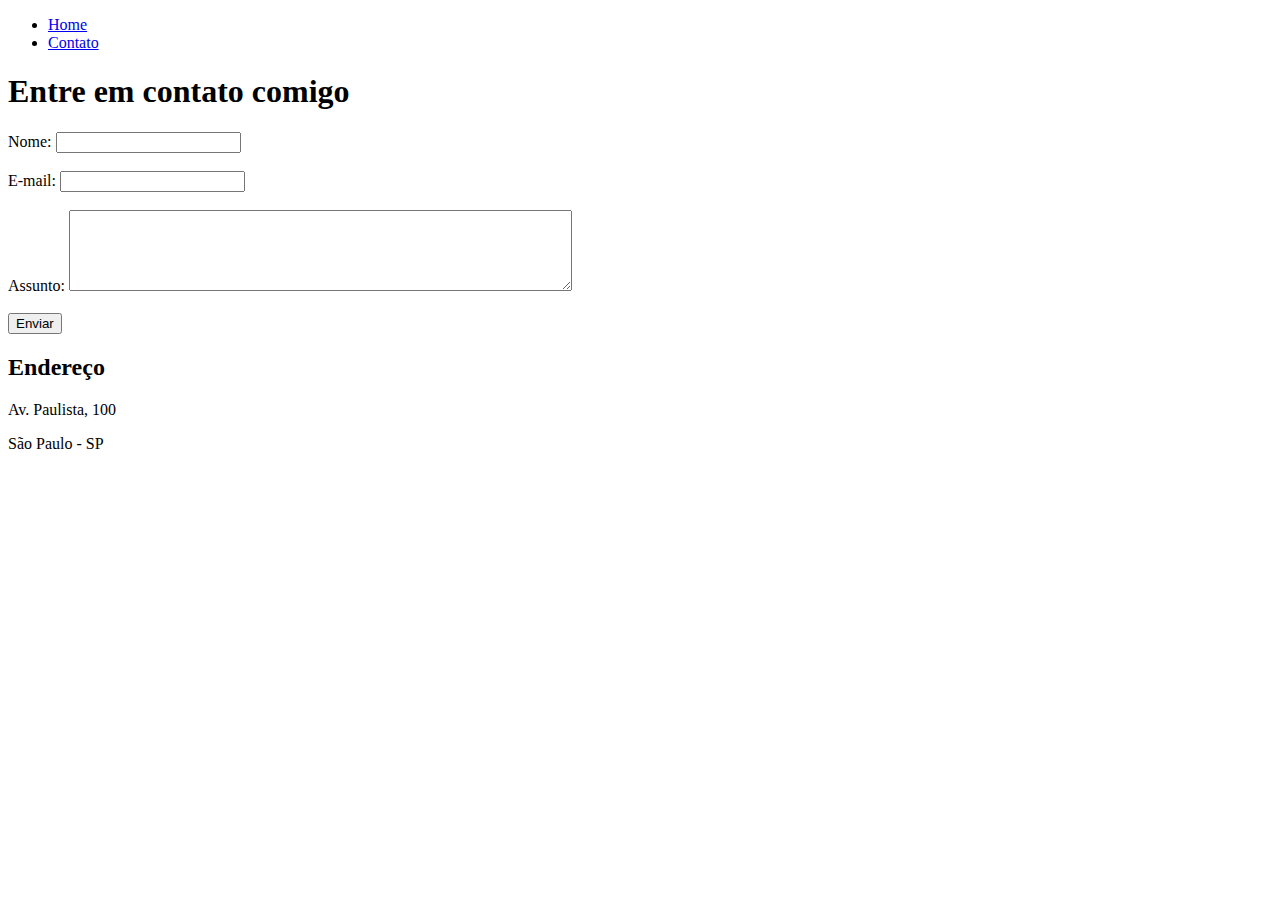
==== contato.html @ f725a1c9 "commit inicial" ====
<!DOCTYPE html>
<html lang="pt-br">
<head>
    <meta charset="UTF-8">
    <meta name="viewport" content="width=device-width, initial-scale=1.0">
    <title>Contato</title>
</head>
<body>
    <ul>
        <li> <a href="index.html"> Home</a></li>
        <li> <a href="contato.html"> Contato</a></li>
    </ul>

    <h1>Entre em contato comigo</h1>

    <form>
        <label for="nome">Nome:</label>
        <input type="text" id="nome">
        <br>
        <br>
        <label for="email">E-mail:</label>
        <input type="email" id="email">
        <br>
        <br>
        <label for="assunto">Assunto:</label>
        <textarea name="assunto" id="assunto" cols="60" rows="5"></textarea>
        <br>
        <br>
        <button>Enviar</button>    
    </form>

    <h2>Endereço</h2>
    <p>Av. Paulista, 100</p>
    <p>São Paulo - SP</p>

    <iframe src="https://www.google.com/maps/embed?pb=!1m18!1m12!1m3!1d3657.0980318204333!2d-46.6519376!3d-23.5649224!2m3!1f0!2f0!3f0!3m2!1i1024!2i768!4f13.1!3m3!1m2!1s0x94ce5994f2e15a7d%3A0xdeb92126793e5e90!2sAv.%20Paulista%2C%201000%20-%20Bela%20Vista%2C%20S%C3%A3o%20Paulo%20-%20SP%2C%2001310-100!5e0!3m2!1spt-PT!2sbr!4v1722206011454!5m2!1spt-PT!2sbr" width="400" height="250" style="border:0;" allowfullscreen="" loading="lazy" referrerpolicy="no-referrer-when-downgrade"></iframe>
</body>
</html>
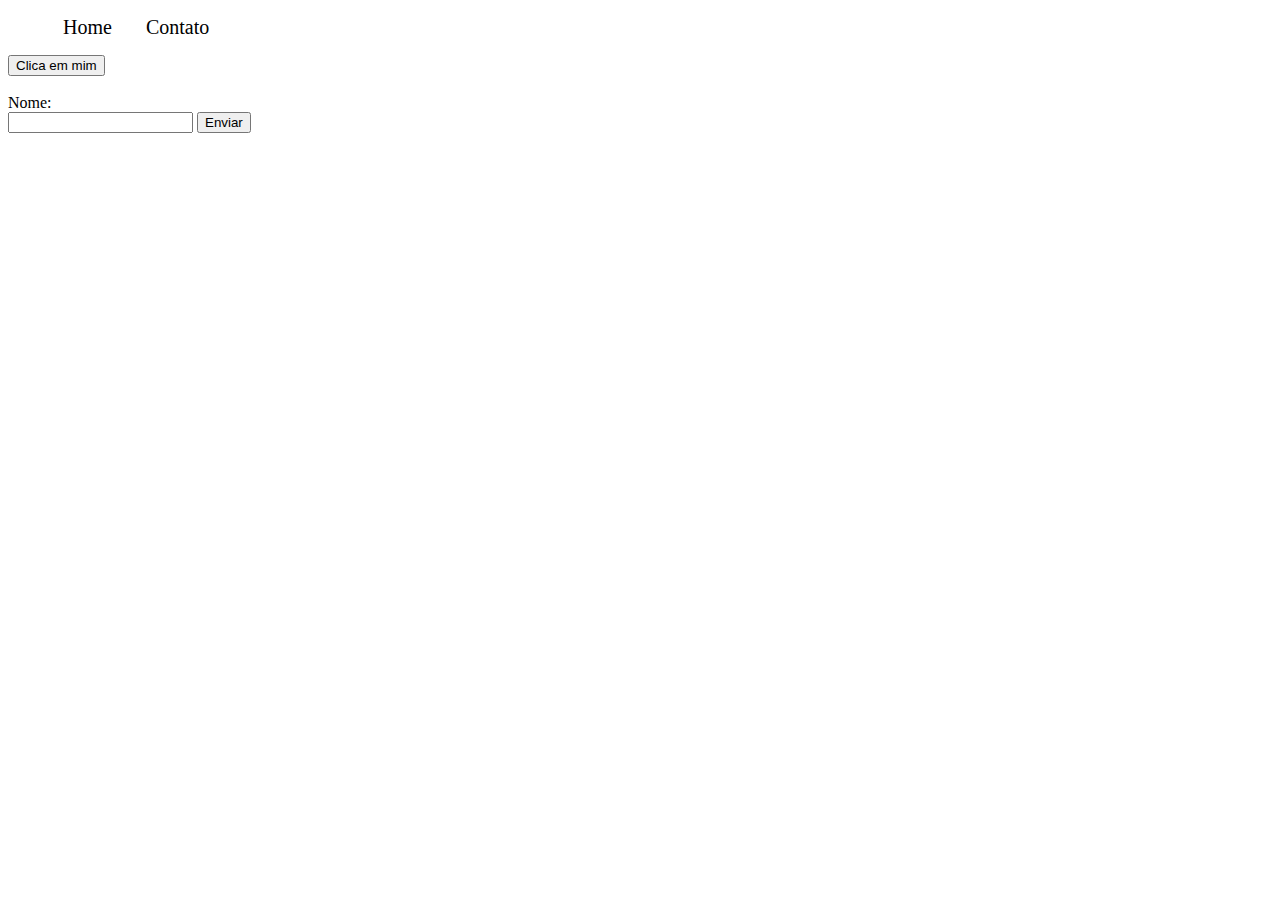
==== commit e0dcd968: "css" ====
--- a/contato.html
+++ b/contato.html
@@ -4,35 +4,25 @@
     <meta charset="UTF-8">
     <meta name="viewport" content="width=device-width, initial-scale=1.0">
     <title>Contato</title>
+    <link rel="stylesheet" href="assets/img/css/style.css">
 </head>
 <body>
-    <ul>
+    <ul id="menu">
         <li> <a href="index.html"> Home</a></li>
         <li> <a href="contato.html"> Contato</a></li>
     </ul>
 
-    <h1>Entre em contato comigo</h1>
-
+    <button onclick="hello()">Clica em mim</button>
+ 
+    <br><br>
+ 
     <form>
-        <label for="nome">Nome:</label>
-        <input type="text" id="nome">
-        <br>
-        <br>
-        <label for="email">E-mail:</label>
-        <input type="email" id="email">
-        <br>
-        <br>
-        <label for="assunto">Assunto:</label>
-        <textarea name="assunto" id="assunto" cols="60" rows="5"></textarea>
-        <br>
-        <br>
-        <button>Enviar</button>    
+        <label for="nome">Nome:</label><br>
+        <input id="nome" type="text" name="nome">
+        <button type="submit">Enviar</button>
     </form>
 
-    <h2>Endereço</h2>
-    <p>Av. Paulista, 100</p>
-    <p>São Paulo - SP</p>
-
-    <iframe src="https://www.google.com/maps/embed?pb=!1m18!1m12!1m3!1d3657.0980318204333!2d-46.6519376!3d-23.5649224!2m3!1f0!2f0!3f0!3m2!1i1024!2i768!4f13.1!3m3!1m2!1s0x94ce5994f2e15a7d%3A0xdeb92126793e5e90!2sAv.%20Paulista%2C%201000%20-%20Bela%20Vista%2C%20S%C3%A3o%20Paulo%20-%20SP%2C%2001310-100!5e0!3m2!1spt-PT!2sbr!4v1722206011454!5m2!1spt-PT!2sbr" width="400" height="250" style="border:0;" allowfullscreen="" loading="lazy" referrerpolicy="no-referrer-when-downgrade"></iframe>
+    <script src="assets/fundamentos-web/javascript/scripts.js">
+    </script>
 </body>
 </html>--- a/assets/img/css/style.css
+++ b/assets/img/css/style.css
@@ -0,0 +1,38 @@
+.center {
+    text-align: center;
+}   
+
+.container {
+    display: flex;
+    flex-flow: row;
+    justify-content: center;
+    align-items: center;
+}
+
+#menu li {
+    display: inline;
+    padding: 15px;
+}
+
+#menu li a {
+    text-decoration: none;
+    color: black;
+    font-size: 20px;   
+}
+
+#menu li a:hover {
+    color: grey
+}
+
+.p-30 {
+    padding: 30px;
+}
+
+.br-50 {
+    border-radius: 50%;
+}
+
+.wh {
+    width: 300px;
+    height: 300px;
+}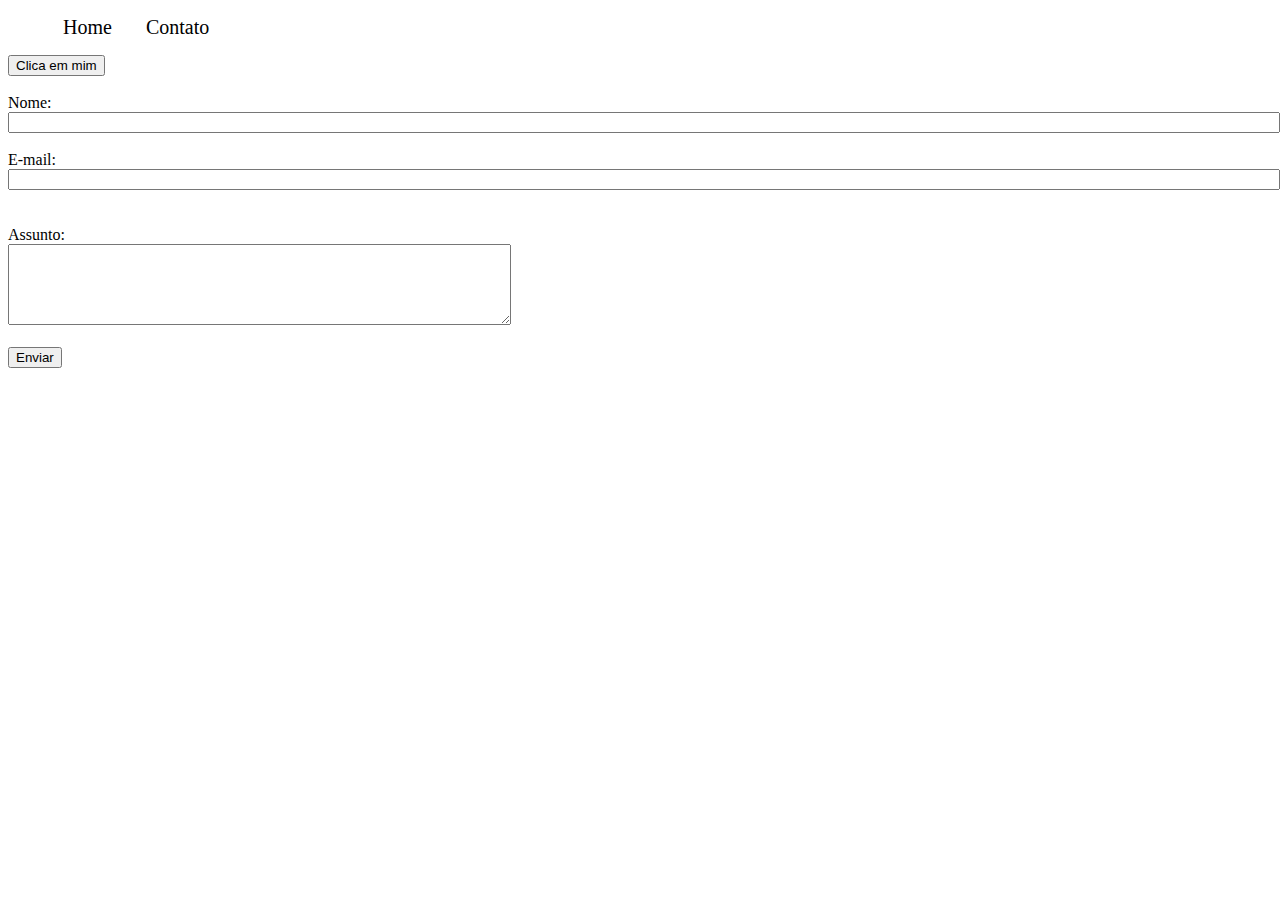
==== commit 7a54b251: "js" ====
--- a/contato.html
+++ b/contato.html
@@ -8,8 +8,8 @@
 </head>
 <body>
     <ul id="menu">
-        <li> <a href="index.html"> Home</a></li>
-        <li> <a href="contato.html"> Contato</a></li>
+        <li><a href="index.html">Home</a></li>
+        <li><a href="contato.html">Contato</a></li>
     </ul>
 
     <button onclick="hello()">Clica em mim</button>
@@ -18,11 +18,86 @@
  
     <form>
         <label for="nome">Nome:</label><br>
-        <input id="nome" type="text" name="nome">
-        <button type="submit">Enviar</button>
+        <input id="nome" type="text" name="nome" onkeyup="validaNome()">
+        <div id="txtNome"></div>
+        <br>
+        <label for="email">E-mail:</label><br>
+        <input id="email" type="text" name="email" onkeyup="validaEmail()">
+        <div id="txtEmail"></div>
+        <br>
+        <br>
+        <label for="assunto">Assunto:</label><br>
+        <textarea id="assunto" type="text" name="assunto" cols="60" rows="5" onkeyup="validaAssunto()"></textarea>
+        <div id="txtAssunto"></div>
+        <br>
+        <button type="button" onclick="enviar()">Enviar</button>
     </form>
 
-    <script src="assets/fundamentos-web/javascript/scripts.js">
+    <script>
+    function hello(){
+        alert("Hello World")
+    }
+
+    let nome = window.document.getElementById("nome"); // conectada ao input
+    let email = document.querySelector("#email")
+    let assunto = document.querySelector("#assunto")
+    let nomeOk = false
+    let emailOk = false
+    let assuntoOk = false
+
+    nome.style.width = "100%"
+    email.style.width = "100%"
+
+    function exibeNome(){
+        alert(nome.value);
+    }
+
+    function validaNome(){
+        let txt = document.querySelector("#txtNome")
+        if (nome.value.length < 3) {
+            txt.innerHTML = "Nome inválido"
+            txt.style.color = "red"
+        } else {
+            txt.innerHTML = "Nome válido"
+            txt.style.color = "green"
+            nomeOk = true
+        }
+    }
+
+    function validaEmail () {
+        let txtEmail = document.querySelector("#txtEmail")
+
+        if (email.value.indexOf("@") == -1 || email.value.indexOf(".") == -1) {
+            txtEmail.innerHTML = "E-mail inválido"
+            txtEmail.style.color = "red"
+        } else {
+            txtEmail.innerHTML = "E-mail válido"
+            txtEmail.style.color = "green"
+            emailOk = true
+        }
+    }
+
+    function validaAssunto () {
+        let txtAssunto = document.querySelector("#txtAssunto")
+
+        if (assunto.value.length >= 100) {
+            txtAssunto.innerHTML = "Texto muito grande, digite no máximo 100 caracteres"
+            txtAssunto.style.color = "red"
+            txtAssunto.style.display = "block"
+        } else {
+            txtAssunto.style.display = "none"
+            assuntoOk = true
+        }
+    }
+
+    function enviar() {
+        if (nomeOk == true && emailOk == true && assuntoOk == true) {
+            alert ("Formulário enviado com sucesso!")
+        } else {
+            alert ("Preencha o formulário corretamente antes de enviar...")
+        }
+    }
+    console.log(nome.value);
     </script>
 </body>
-</html>+</html>
